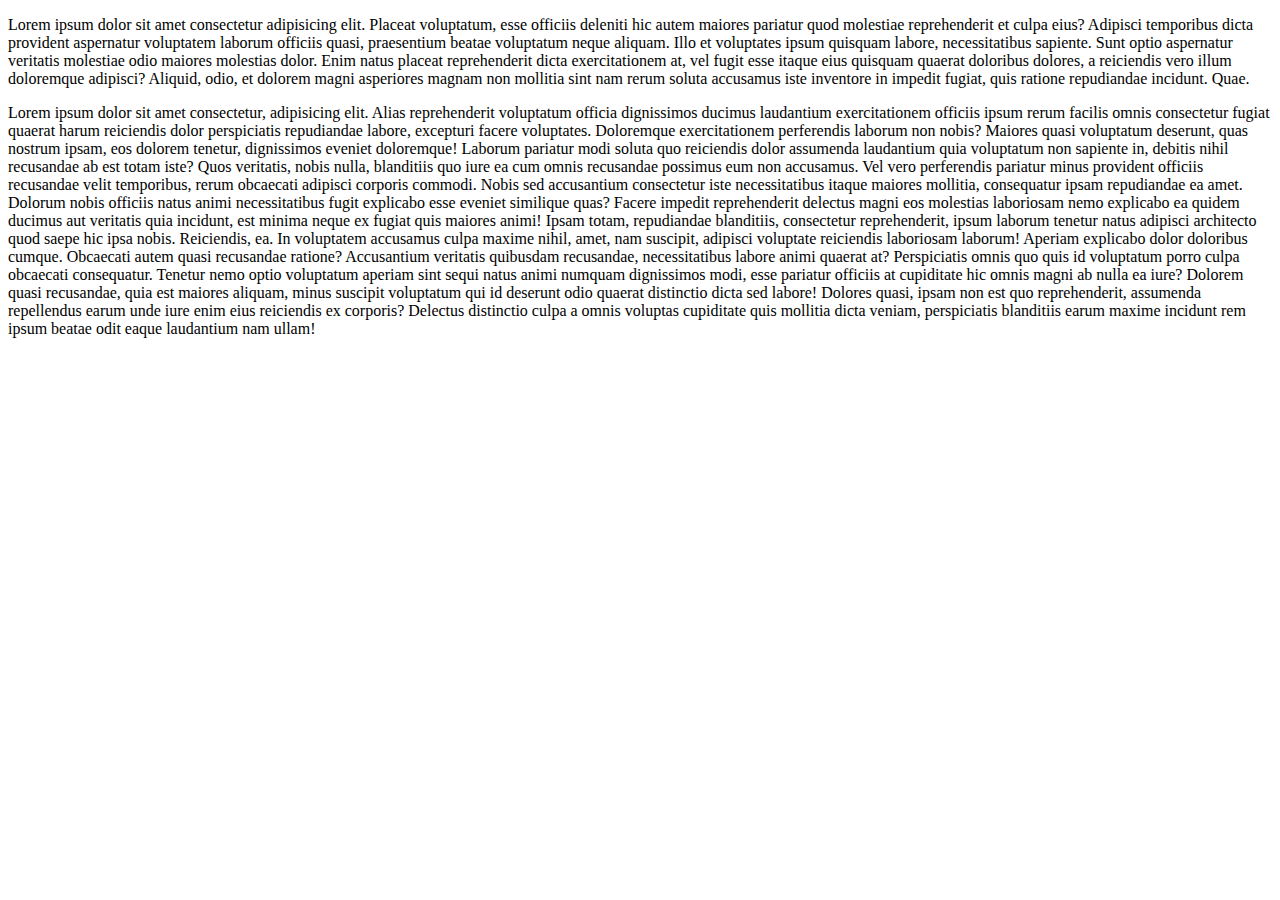
==== index.html @ 861c7da4 "first commit" ====
<!DOCTYPE html>
<html lang="en">
<head>
    <meta charset="UTF-8">
    <meta http-equiv="X-UA-Compatible" content="IE=edge">
    <meta name="viewport" content="width=device-width, initial-scale=1.0">
    <title>Document</title>
</head>
<body>
    <P>Lorem ipsum dolor sit amet consectetur adipisicing elit. Placeat voluptatum, esse officiis deleniti hic autem maiores pariatur quod molestiae reprehenderit et culpa eius? Adipisci temporibus dicta provident aspernatur voluptatem laborum officiis quasi, praesentium beatae voluptatum neque aliquam. Illo et voluptates ipsum quisquam labore, necessitatibus sapiente. Sunt optio aspernatur veritatis molestiae odio maiores molestias dolor. Enim natus placeat reprehenderit dicta exercitationem at, vel fugit esse itaque eius quisquam quaerat doloribus dolores, a reiciendis vero illum doloremque adipisci? Aliquid, odio, et dolorem magni asperiores magnam non mollitia sint nam rerum soluta accusamus iste inventore in impedit fugiat, quis ratione repudiandae incidunt. Quae.</P>
    <p>Lorem ipsum dolor sit amet consectetur, adipisicing elit. Alias reprehenderit voluptatum officia dignissimos ducimus laudantium exercitationem officiis ipsum rerum facilis omnis consectetur fugiat quaerat harum reiciendis dolor perspiciatis repudiandae labore, excepturi facere voluptates. Doloremque exercitationem perferendis laborum non nobis? Maiores quasi voluptatum deserunt, quas nostrum ipsam, eos dolorem tenetur, dignissimos eveniet doloremque! Laborum pariatur modi soluta quo reiciendis dolor assumenda laudantium quia voluptatum non sapiente in, debitis nihil recusandae ab est totam iste? Quos veritatis, nobis nulla, blanditiis quo iure ea cum omnis recusandae possimus eum non accusamus. Vel vero perferendis pariatur minus provident officiis recusandae velit temporibus, rerum obcaecati adipisci corporis commodi. Nobis sed accusantium consectetur iste necessitatibus itaque maiores mollitia, consequatur ipsam repudiandae ea amet. Dolorum nobis officiis natus animi necessitatibus fugit explicabo esse eveniet similique quas? Facere impedit reprehenderit delectus magni eos molestias laboriosam nemo explicabo ea quidem ducimus aut veritatis quia incidunt, est minima neque ex fugiat quis maiores animi! Ipsam totam, repudiandae blanditiis, consectetur reprehenderit, ipsum laborum tenetur natus adipisci architecto quod saepe hic ipsa nobis. Reiciendis, ea. In voluptatem accusamus culpa maxime nihil, amet, nam suscipit, adipisci voluptate reiciendis laboriosam laborum! Aperiam explicabo dolor doloribus cumque. Obcaecati autem quasi recusandae ratione? Accusantium veritatis quibusdam recusandae, necessitatibus labore animi quaerat at? Perspiciatis omnis quo quis id voluptatum porro culpa obcaecati consequatur. Tenetur nemo optio voluptatum aperiam sint sequi natus animi numquam dignissimos modi, esse pariatur officiis at cupiditate hic omnis magni ab nulla ea iure? Dolorem quasi recusandae, quia est maiores aliquam, minus suscipit voluptatum qui id deserunt odio quaerat distinctio dicta sed labore! Dolores quasi, ipsam non est quo reprehenderit, assumenda repellendus earum unde iure enim eius reiciendis ex corporis? Delectus distinctio culpa a omnis voluptas cupiditate quis mollitia dicta veniam, perspiciatis blanditiis earum maxime incidunt rem ipsum beatae odit eaque laudantium nam ullam!</p>
</body>
</html>
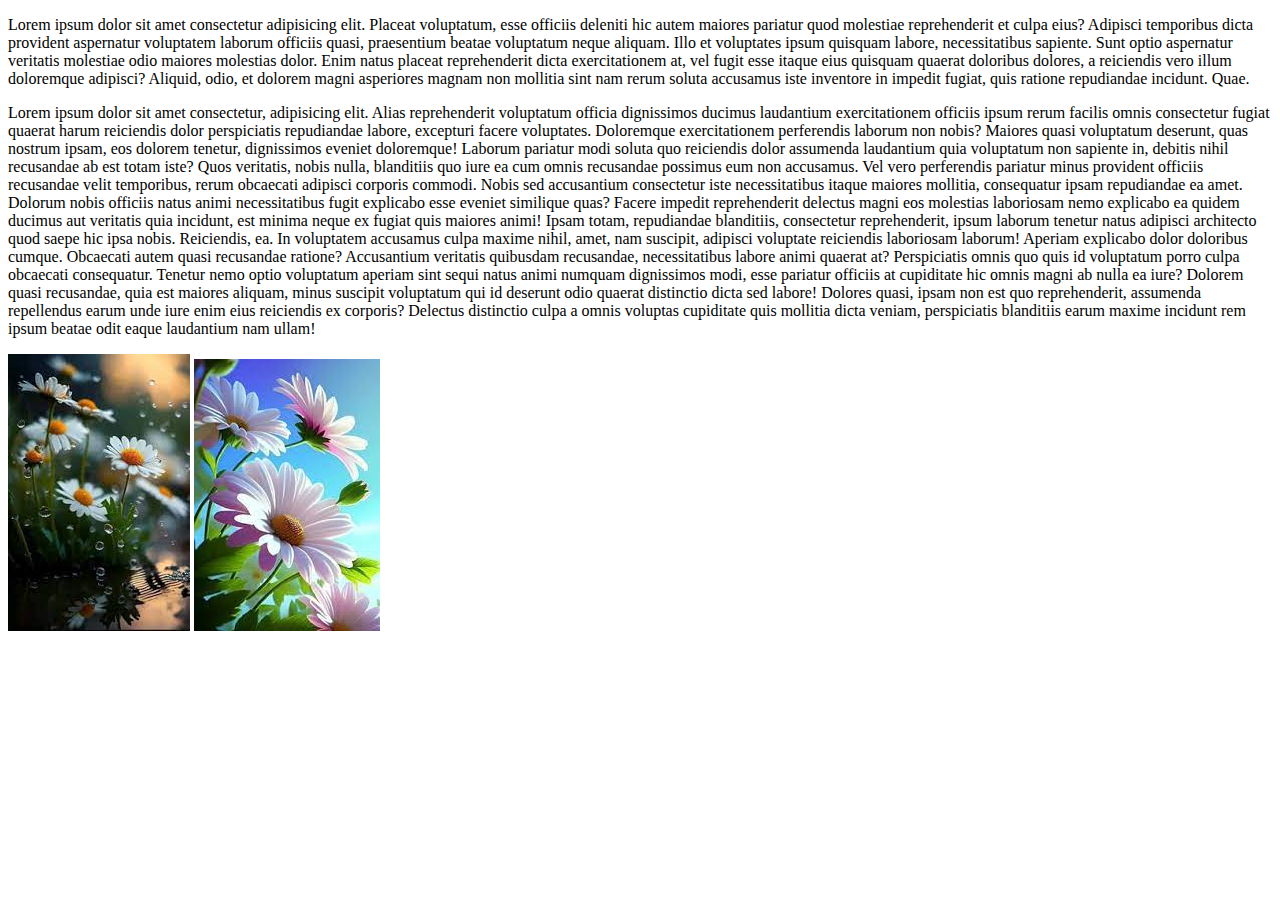
==== commit 59c13671: "second commit" ====
--- a/index.html
+++ b/index.html
@@ -9,5 +9,7 @@
 <body>
     <P>Lorem ipsum dolor sit amet consectetur adipisicing elit. Placeat voluptatum, esse officiis deleniti hic autem maiores pariatur quod molestiae reprehenderit et culpa eius? Adipisci temporibus dicta provident aspernatur voluptatem laborum officiis quasi, praesentium beatae voluptatum neque aliquam. Illo et voluptates ipsum quisquam labore, necessitatibus sapiente. Sunt optio aspernatur veritatis molestiae odio maiores molestias dolor. Enim natus placeat reprehenderit dicta exercitationem at, vel fugit esse itaque eius quisquam quaerat doloribus dolores, a reiciendis vero illum doloremque adipisci? Aliquid, odio, et dolorem magni asperiores magnam non mollitia sint nam rerum soluta accusamus iste inventore in impedit fugiat, quis ratione repudiandae incidunt. Quae.</P>
     <p>Lorem ipsum dolor sit amet consectetur, adipisicing elit. Alias reprehenderit voluptatum officia dignissimos ducimus laudantium exercitationem officiis ipsum rerum facilis omnis consectetur fugiat quaerat harum reiciendis dolor perspiciatis repudiandae labore, excepturi facere voluptates. Doloremque exercitationem perferendis laborum non nobis? Maiores quasi voluptatum deserunt, quas nostrum ipsam, eos dolorem tenetur, dignissimos eveniet doloremque! Laborum pariatur modi soluta quo reiciendis dolor assumenda laudantium quia voluptatum non sapiente in, debitis nihil recusandae ab est totam iste? Quos veritatis, nobis nulla, blanditiis quo iure ea cum omnis recusandae possimus eum non accusamus. Vel vero perferendis pariatur minus provident officiis recusandae velit temporibus, rerum obcaecati adipisci corporis commodi. Nobis sed accusantium consectetur iste necessitatibus itaque maiores mollitia, consequatur ipsam repudiandae ea amet. Dolorum nobis officiis natus animi necessitatibus fugit explicabo esse eveniet similique quas? Facere impedit reprehenderit delectus magni eos molestias laboriosam nemo explicabo ea quidem ducimus aut veritatis quia incidunt, est minima neque ex fugiat quis maiores animi! Ipsam totam, repudiandae blanditiis, consectetur reprehenderit, ipsum laborum tenetur natus adipisci architecto quod saepe hic ipsa nobis. Reiciendis, ea. In voluptatem accusamus culpa maxime nihil, amet, nam suscipit, adipisci voluptate reiciendis laboriosam laborum! Aperiam explicabo dolor doloribus cumque. Obcaecati autem quasi recusandae ratione? Accusantium veritatis quibusdam recusandae, necessitatibus labore animi quaerat at? Perspiciatis omnis quo quis id voluptatum porro culpa obcaecati consequatur. Tenetur nemo optio voluptatum aperiam sint sequi natus animi numquam dignissimos modi, esse pariatur officiis at cupiditate hic omnis magni ab nulla ea iure? Dolorem quasi recusandae, quia est maiores aliquam, minus suscipit voluptatum qui id deserunt odio quaerat distinctio dicta sed labore! Dolores quasi, ipsam non est quo reprehenderit, assumenda repellendus earum unde iure enim eius reiciendis ex corporis? Delectus distinctio culpa a omnis voluptas cupiditate quis mollitia dicta veniam, perspiciatis blanditiis earum maxime incidunt rem ipsum beatae odit eaque laudantium nam ullam!</p>
+    <img src="./img/first.jpg" alt="flovers">
+    <img src="./img/second.jpg" alt="flovers">
 </body>
 </html>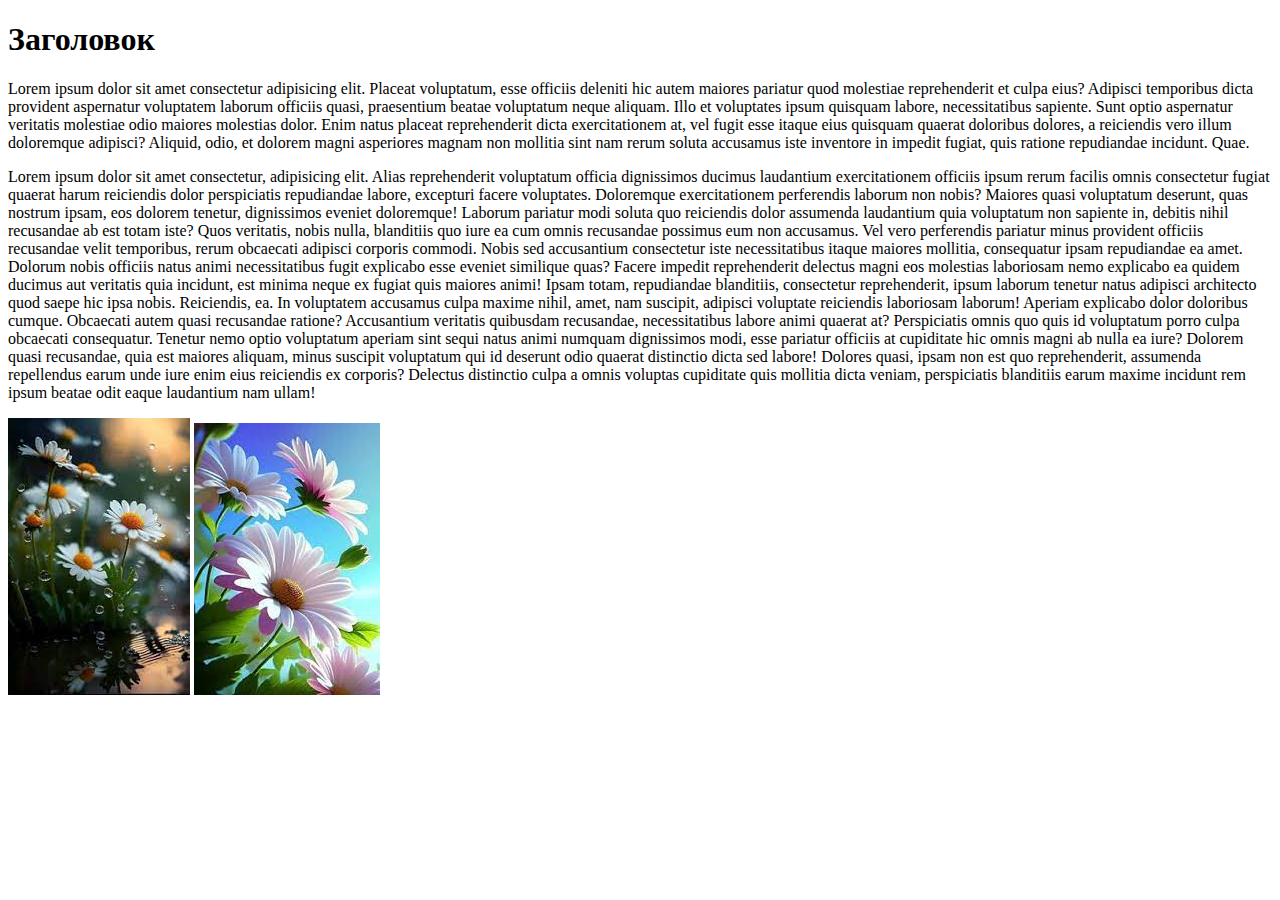
==== commit 25494d65: "thert commit" ====
--- a/index.html
+++ b/index.html
@@ -7,6 +7,7 @@
     <title>Document</title>
 </head>
 <body>
+    <h1>Заголовок</h1>
     <P>Lorem ipsum dolor sit amet consectetur adipisicing elit. Placeat voluptatum, esse officiis deleniti hic autem maiores pariatur quod molestiae reprehenderit et culpa eius? Adipisci temporibus dicta provident aspernatur voluptatem laborum officiis quasi, praesentium beatae voluptatum neque aliquam. Illo et voluptates ipsum quisquam labore, necessitatibus sapiente. Sunt optio aspernatur veritatis molestiae odio maiores molestias dolor. Enim natus placeat reprehenderit dicta exercitationem at, vel fugit esse itaque eius quisquam quaerat doloribus dolores, a reiciendis vero illum doloremque adipisci? Aliquid, odio, et dolorem magni asperiores magnam non mollitia sint nam rerum soluta accusamus iste inventore in impedit fugiat, quis ratione repudiandae incidunt. Quae.</P>
     <p>Lorem ipsum dolor sit amet consectetur, adipisicing elit. Alias reprehenderit voluptatum officia dignissimos ducimus laudantium exercitationem officiis ipsum rerum facilis omnis consectetur fugiat quaerat harum reiciendis dolor perspiciatis repudiandae labore, excepturi facere voluptates. Doloremque exercitationem perferendis laborum non nobis? Maiores quasi voluptatum deserunt, quas nostrum ipsam, eos dolorem tenetur, dignissimos eveniet doloremque! Laborum pariatur modi soluta quo reiciendis dolor assumenda laudantium quia voluptatum non sapiente in, debitis nihil recusandae ab est totam iste? Quos veritatis, nobis nulla, blanditiis quo iure ea cum omnis recusandae possimus eum non accusamus. Vel vero perferendis pariatur minus provident officiis recusandae velit temporibus, rerum obcaecati adipisci corporis commodi. Nobis sed accusantium consectetur iste necessitatibus itaque maiores mollitia, consequatur ipsam repudiandae ea amet. Dolorum nobis officiis natus animi necessitatibus fugit explicabo esse eveniet similique quas? Facere impedit reprehenderit delectus magni eos molestias laboriosam nemo explicabo ea quidem ducimus aut veritatis quia incidunt, est minima neque ex fugiat quis maiores animi! Ipsam totam, repudiandae blanditiis, consectetur reprehenderit, ipsum laborum tenetur natus adipisci architecto quod saepe hic ipsa nobis. Reiciendis, ea. In voluptatem accusamus culpa maxime nihil, amet, nam suscipit, adipisci voluptate reiciendis laboriosam laborum! Aperiam explicabo dolor doloribus cumque. Obcaecati autem quasi recusandae ratione? Accusantium veritatis quibusdam recusandae, necessitatibus labore animi quaerat at? Perspiciatis omnis quo quis id voluptatum porro culpa obcaecati consequatur. Tenetur nemo optio voluptatum aperiam sint sequi natus animi numquam dignissimos modi, esse pariatur officiis at cupiditate hic omnis magni ab nulla ea iure? Dolorem quasi recusandae, quia est maiores aliquam, minus suscipit voluptatum qui id deserunt odio quaerat distinctio dicta sed labore! Dolores quasi, ipsam non est quo reprehenderit, assumenda repellendus earum unde iure enim eius reiciendis ex corporis? Delectus distinctio culpa a omnis voluptas cupiditate quis mollitia dicta veniam, perspiciatis blanditiis earum maxime incidunt rem ipsum beatae odit eaque laudantium nam ullam!</p>
     <img src="./img/first.jpg" alt="flovers">
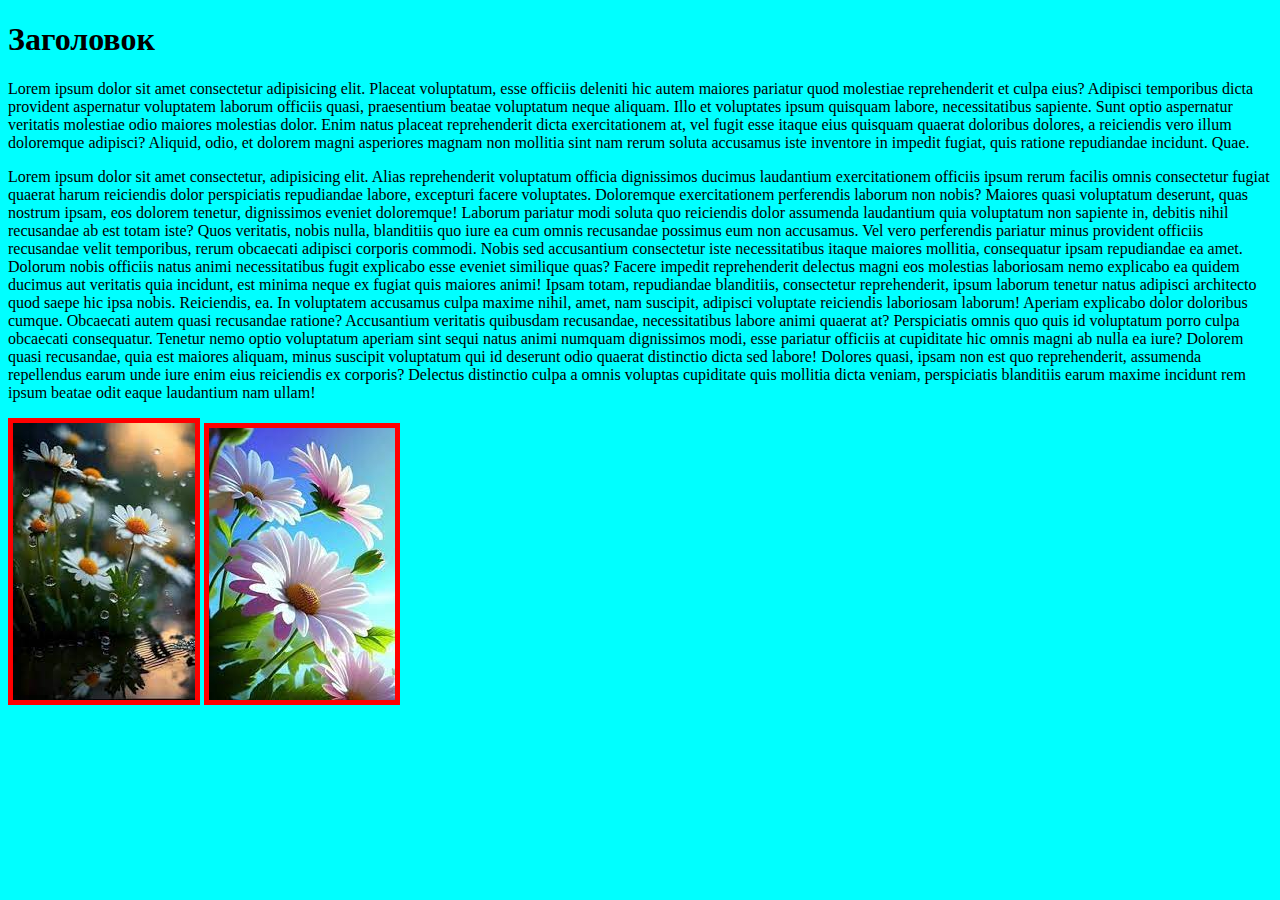
==== commit d90778d1: "sixth commit" ====
--- a/index.html
+++ b/index.html
@@ -5,6 +5,7 @@
     <meta http-equiv="X-UA-Compatible" content="IE=edge">
     <meta name="viewport" content="width=device-width, initial-scale=1.0">
     <title>Document</title>
+    <link rel="stylesheet" href="style.css">
 </head>
 <body>
     <h1>Заголовок</h1>
--- a/style.css
+++ b/style.css
@@ -0,0 +1,7 @@
+* {
+    background-color: aqua;
+}
+
+img {
+    border: 5px solid red;
+}